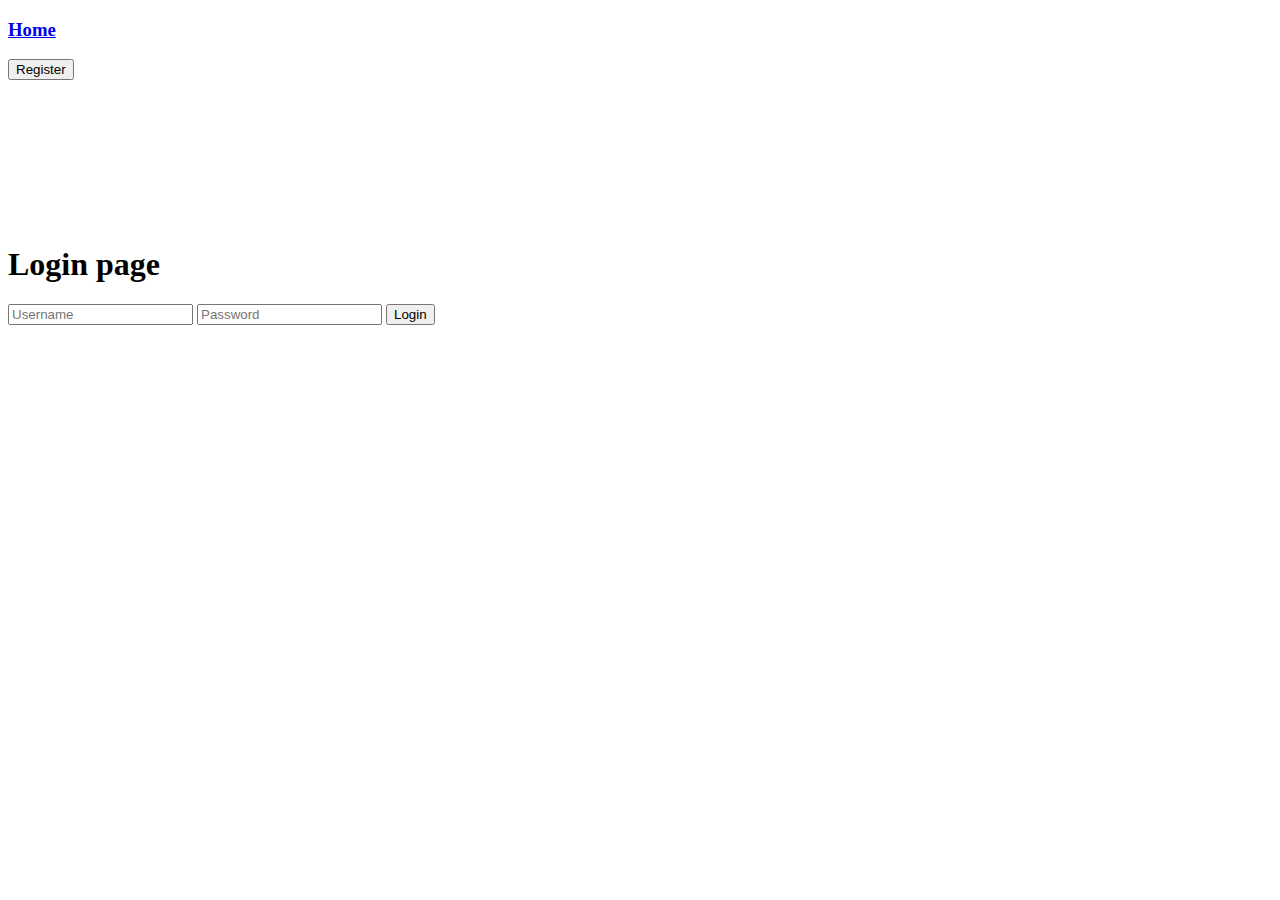
==== templates/login.html @ 25f32431 "initial setup" ====
<!DOCTYPE html>
<html lang="en">
<head>
    <meta charset="UTF-8">
    <meta name="viewport" content="width=device-width, initial-scale=1.0">
    <title>CityPin</title>
    <link rel="stylesheet" type="text/css" href="{{ url_for('static', filename='css/style.css') }}">
</head>
<body>
    <div class = "navbar">
        <h3><a href = "/">Home</a></h3>
        <button class = "registerButton" id = "registerButton">Register</button>
    </div>
   
    <br><br><br><br><br><br><br><br>
    <h1>Login page</h1>

    <form action = "/login" method = "post">
        <input type = "text" name = "username" placeholder = "Username" required>
        <input type = "password" name = "password" placeholder = "Password" required>
        <input type = "submit" value = "Login">
    </form>
    
</body>

<script>
    document.getElementById("registerButton").addEventListener("click", function(){
        window.location.href = "/registerPage";
    });
</script>
</html>
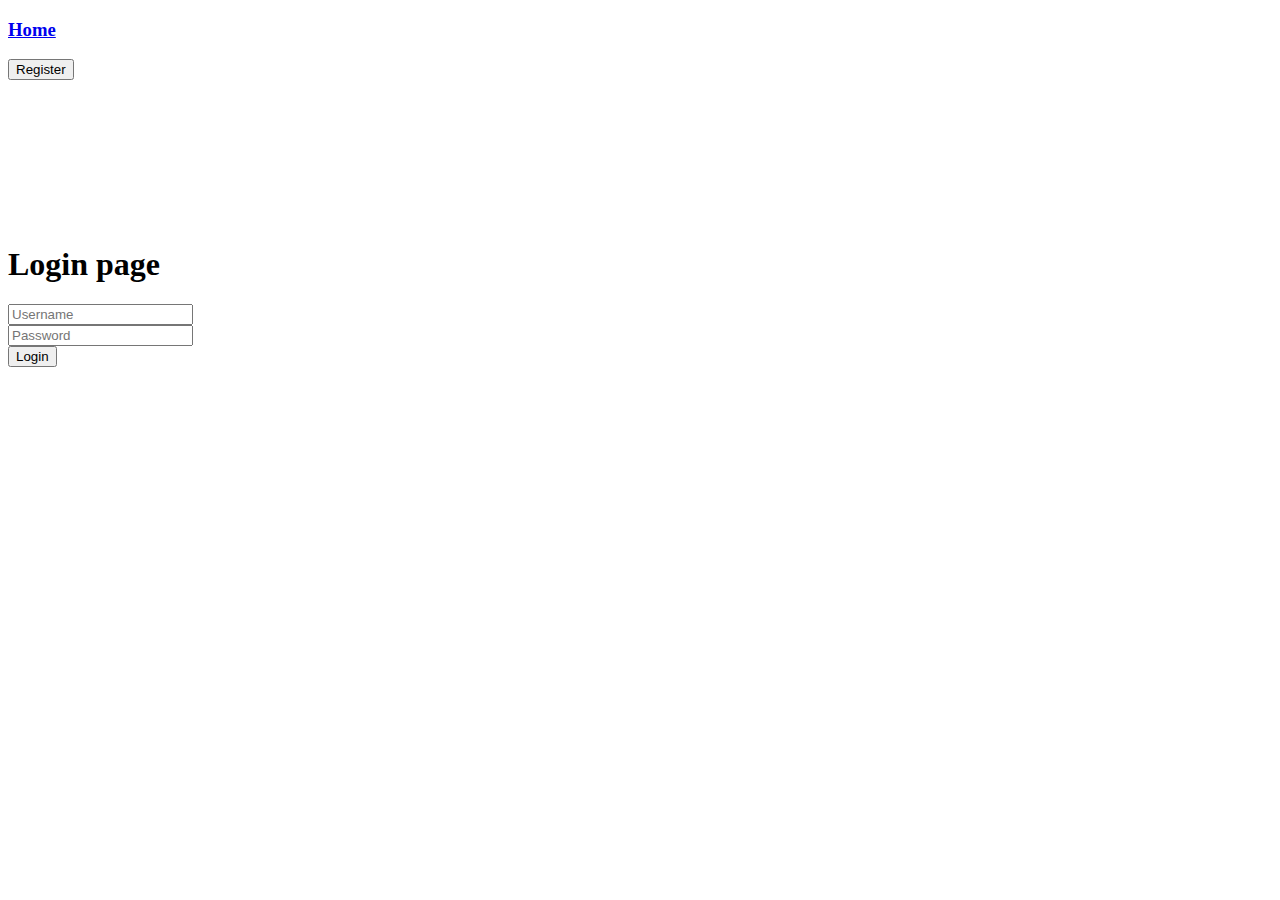
==== commit f49ae3a7: "Add profile image in registration" ====
--- a/templates/login.html
+++ b/templates/login.html
@@ -9,16 +9,18 @@
 <body>
     <div class = "navbar">
         <h3><a href = "/">Home</a></h3>
-        <button class = "registerButton" id = "registerButton">Register</button>
+        <button class = "loginButton" id = "registerButton">Register</button>
     </div>
    
     <br><br><br><br><br><br><br><br>
     <h1>Login page</h1>
 
-    <form action = "/login" method = "post">
-        <input type = "text" name = "username" placeholder = "Username" required>
-        <input type = "password" name = "password" placeholder = "Password" required>
-        <input type = "submit" value = "Login">
+    <form action = "/login" method = "post" class = "login">
+        <input class = "formField" type = "text" name = "username" placeholder = "Username" required>
+        <br>
+        <input class = "formField" type = "password" name = "password" placeholder = "Password" required>
+        <br>
+        <input class = "formButton" type = "submit" value = "Login">
     </form>
     
 </body>
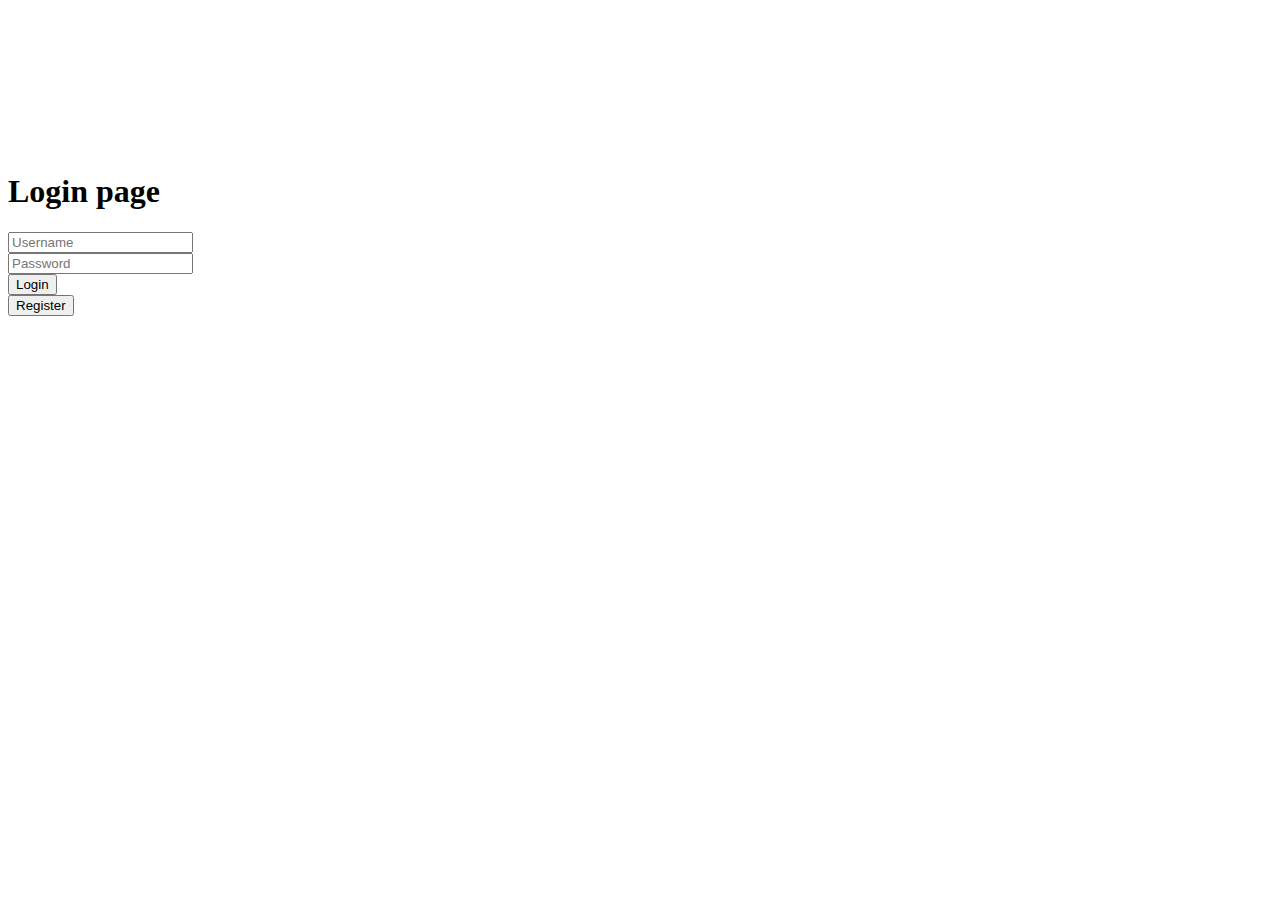
==== commit e3899a50: "update css" ====
--- a/templates/login.html
+++ b/templates/login.html
@@ -7,11 +7,6 @@
     <link rel="stylesheet" type="text/css" href="{{ url_for('static', filename='css/style.css') }}">
 </head>
 <body>
-    <div class = "navbar">
-        <h3><a href = "/">Home</a></h3>
-        <button class = "loginButton" id = "registerButton">Register</button>
-    </div>
-   
     <br><br><br><br><br><br><br><br>
     <h1>Login page</h1>
 
@@ -22,6 +17,7 @@
         <br>
         <input class = "formButton" type = "submit" value = "Login">
     </form>
+    <button class = "loginButton" id = "registerButton">Register</button>
     
 </body>
 
